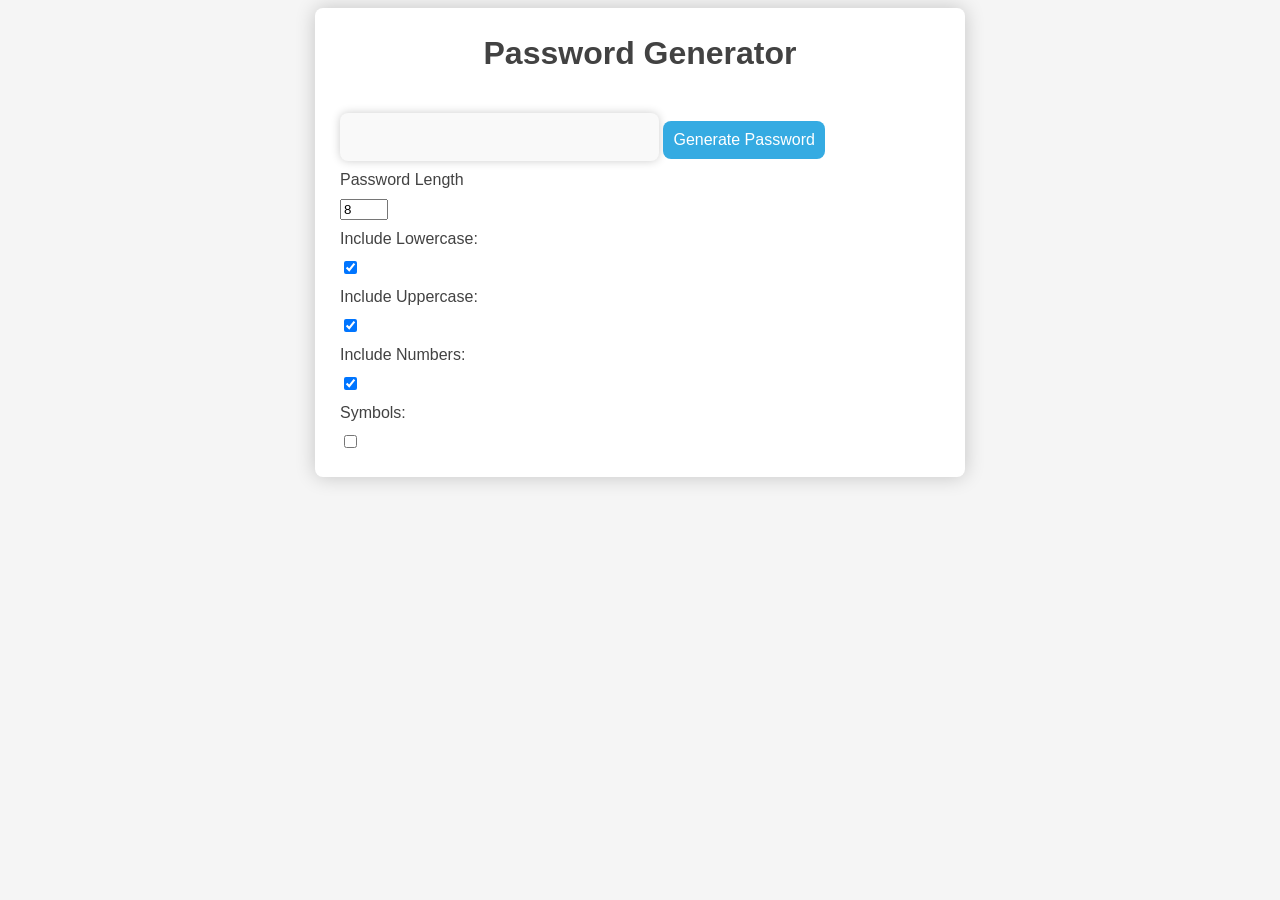
==== 2. Password-Generator/index.html @ edbe7ca8 "practicing and refining java script knowledge." ====
<!doctype html>
<html lang="en">
  <head>
    <meta charset="UTF-8" />
    <meta http-equiv="X-UA-Compatible" content="IE=edge" />
    <meta name="viewport" content="width=device-width, initial-scale=1.0" />
    <title>Password Generator</title>
    <link rel="stylesheet" href="style.css" />
  </head>
  <body>
    <div class="container">
      <h1>Password Generator</h1>
      <div class="password">
        <input type="text" id="password" readonly />
        <button type="button" id="generate">Generate Password</button>
      </div>
      <div class="options">
        <label for="length">Password Length</label>
        <input type="number" id="length" value="8" min="8" max="64" />
        <label for="lowercase">Include Lowercase:</label>
        <input type="checkbox" id="lowercase" checked />
        <label for="uppercase">Include Uppercase:</label>
        <input type="checkbox" id="uppercase" checked />
        <label for="numbers">Include Numbers:</label>
        <input type="checkbox" id="numbers" checked />
        <label for="symbols">Symbols:</label>
        <input type="checkbox" id="symbols" />
      </div>
    </div>
    <script src="app.js"></script>
  </body>
</html>
---- 2. Password-Generator/style.css ----
body {
  background-color: #f5f5f5;
  font-family: Arial, sans-serif;
  color: #424242;
}

.container {
  max-width: 600px;
  margin: 0 auto;
  padding: 25px;
  border-radius: 8px;
  box-shadow: 0px 0px 20px rgba(0, 0, 0, 0.2);
  background-color: #fff;
}

h1 {
  text-align: center;
  margin-top: 2px;
}

label {
  display: flex;
  align-items: center;
  margin: 10px 0;
}

#password {
  margin-top: 20px;
  font-size: 24px;
  text-align: center;
  padding: 10px;
  border: none;
  border-radius: 8px;
  background-color: #f9f9f9;
  box-shadow: 0px 0px 10px rgba(0, 0, 0, 0.2);
}

#generate {
  margin-top: 20px;
  background-color: #35abe2;
  color: #fff;
  border: none;
  border-radius: 8px;
  padding: 10px;
  font-size: 16px;
  cursor: pointer;
}

#generate:hover {
  background-color: #3e8e41;
}
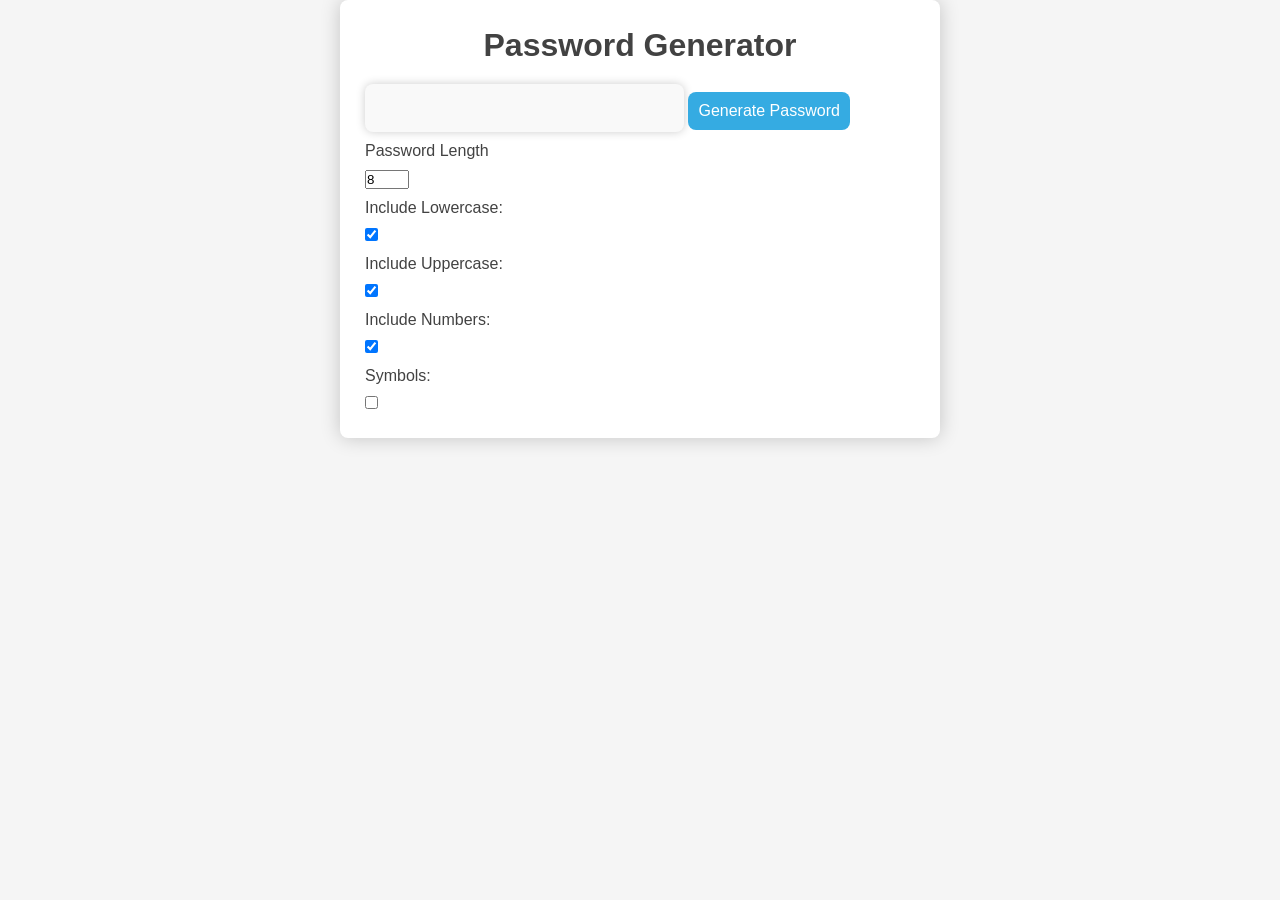
==== commit e194dfe6: "correcting naming conventions of files" ====
--- a/2. Password-Generator/index.html
+++ b/2. Password-Generator/index.html
@@ -27,6 +27,6 @@
         <input type="checkbox" id="symbols" />
       </div>
     </div>
-    <script src="app.js"></script>
+    <script src="script.js"></script>
   </body>
 </html>
--- a/2. Password-Generator/style.css
+++ b/2. Password-Generator/style.css
@@ -1,3 +1,9 @@
+* {
+  margin: 0;
+  padding: 0;
+  box-sizing: border-box;
+}
+
 body {
   background-color: #f5f5f5;
   font-family: Arial, sans-serif;
